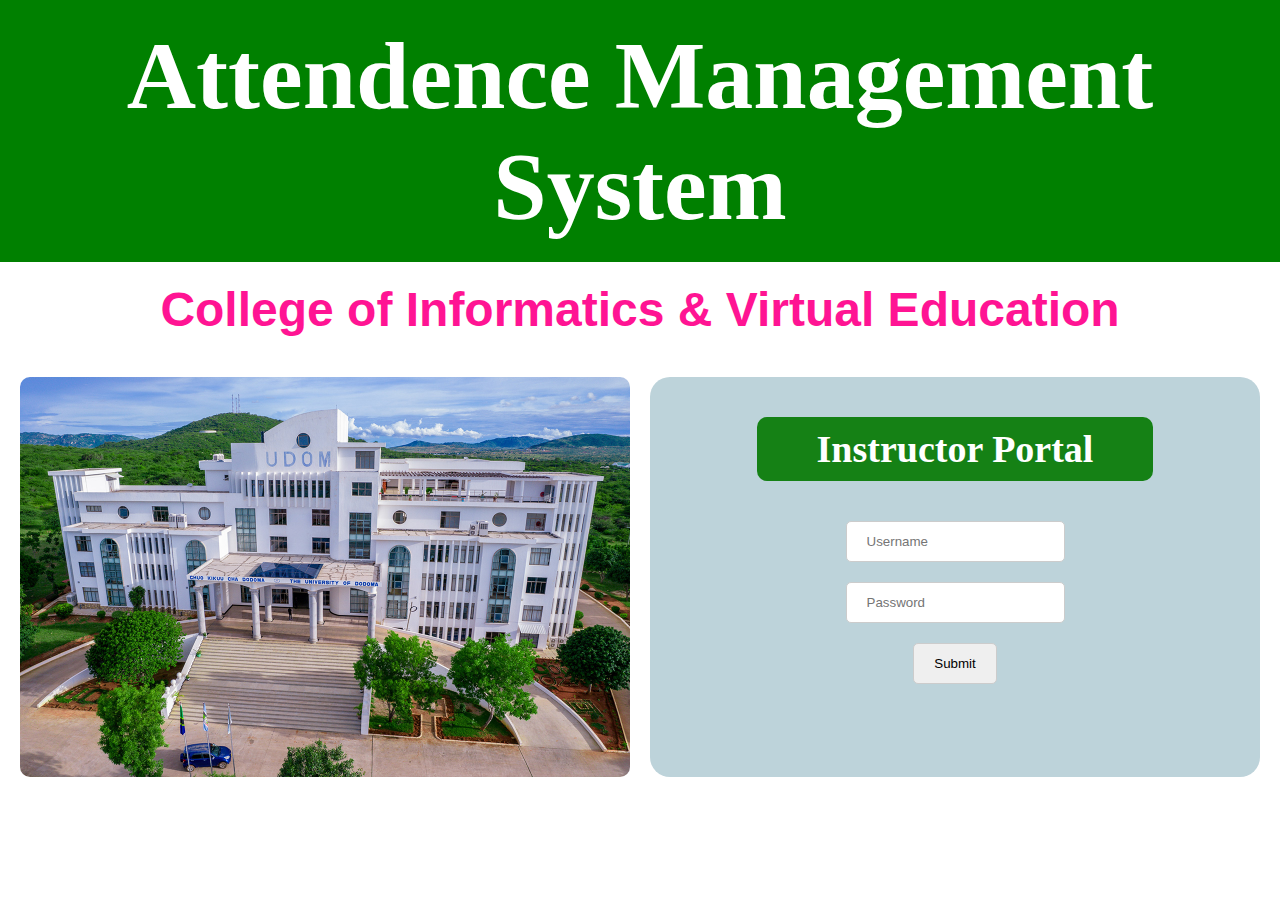
==== index.html @ 6104aa98 "created a new project" ====
<!DOCTYPE html>
<html lang="en">
    <head>
      <!-- Required meta tags -->
      <meta charset="utf-8">
      <meta name="viewport" content="width=device-width, initial-scale=1">

      <!-- Bootstrap CSS -->
      <link href="https://cdn.jsdelivr.net/npm/bootstrap@5.0.2/dist/css/bootstrap.min.css" rel="stylesheet" integrity="sha384-EVSTQN3/azprG1Anm3QDgpJLIm9Nao0Yz1ztcQTwFspd3yD65VohhpuuCOmLASjC" crossorigin="anonymous">
      <link rel="stylesheet" href="style.css">
      <title>Student Attendance Management System</title>
    </head>

    <body>
      <div class="heading">
          <h1>Attendence Management System</h1>
      </div>

      <h1 id="school">College of Informatics & Virtual Education</h1>
      
      <div class="login" >

          <div class="image">
              <img src="./images/udom.jpeg" alt="college-image">
          </div>

          <div class="right">
              <h2 class="login_head">Instructor Portal</h2>
              <form action="" id="form">
                  <input type="text" id="name" placeholder="Username">
                  <input type="password" id="password" placeholder="Password">
                  <input type="submit" class="btn btn-warning" id="submit" value="Submit">
              </form>
          </div>
      </div>

      <!-- <footer>
        <div class="recognition">
            <p>
                Developed by Group 05 - Software Engineering
            </p>
        </div>
      </footer> -->

      <!-- <script src="https://cdn.jsdelivr.net/npm/bootstrap@5.0.2/dist/js/bootstrap.bundle.min.js" integrity="sha384-MrcW6ZMFYlzcLA8Nl+NtUVF0sA7MsXsP1UyJoMp4YLEuNSfAP+JcXn/tWtIaxVXM" crossorigin="anonymous"></script> -->
      <script src="./index.js"></script>
    </body>
</html>
---- style.css ----
*{
    margin: 0;
    padding: 0;
    box-sizing: border-box;
}

.heading {
    width: 100%;
    /* height: 100px; */
    background-color: green;
    font-size: 48px;
    color: white;
    text-align: center;
    padding: 20px;
}

#school {
    font-size: 48px;
    color: deeppink;
    text-align: center;
    padding: 20px;
    font-family: sans-serif;
    font-weight: 700;
}


/* -------------- login form -------------- */

.login {
    display: grid;
    grid-template-columns: 1fr 1fr;
    grid-template-rows: 400px;
    grid-gap: 20px;
    margin: 20px;

}

.image {
    width: 100%;
    height: 100%;
    background-size: cover;
    background-position: center;
    background-repeat: no-repeat;
}

.image img {
    width: 100%;
    height: 100%;
    object-fit: cover;
    border-radius: 10px;
}

.right {
    background-color: rgb(189, 211, 218);
    border-radius: 20px;
}

.login_head{
    width: 65%;
    margin: auto;
    margin-top: 40px;
    font-size: 38px;
    background-color: rgb(21, 129, 21);
    color: white;
    text-align: center;
    padding: 10px;
    border-radius: 10px;
}

#form {
    display: flex;
    flex-direction: column;
    justify-content: center;
    align-items: center;
    margin-top: 30px;    
}

#form input {      
    padding: 12px 20px;
    margin: 10px 0;
    display: inline-block;
    border: 1px solid #ccc;
    box-sizing: border-box;
    border-radius: 5px;
}

#submit:hover {
    background-color: teal;
    color: black;
    border-radius: 5px;
}

  /* -------------- student form -------------- */

.studentData {
    width: 100%;
    background-color: green;
    padding: 15px;
}

#form1 {
    margin: auto;
    width: 80%;
    display: flex;
    justify-content: center;
    flex-flow: row wrap;
}

#form1 input {
    padding: 10px ;
    margin-right: 15px;
    display: inline-block;
    border: 1px solid #ccc;
    box-sizing: border-box;
    border-radius: 5px;
}

#form1 input:focus {
    outline: none;
}


table, td, th {
    border: 1px solid #ddd;
    text-align: left;
}

table {
    border-collapse: collapse;
    width: 100%;
    margin: auto;
    margin-top: 50px;
}

th, td {
    padding: 15px;
    text-align: center;
}

tr > th {
    background-color: teal;
    color: white;
}

.td6 {
    display: flex;
    align-items: center;
    justify-content: center;
}

.td6 > button {
    margin-right: 10px;
    color: white;
    border-radius: 5px;
    padding: 5px 10px;
    border: none;
    cursor: pointer;
} 

.td6 > button:nth-child(1) {
    background-color: green;
}

.td6 > button:nth-child(2) {
    background-color: red;
}

#absent {
    background-color: red;
}
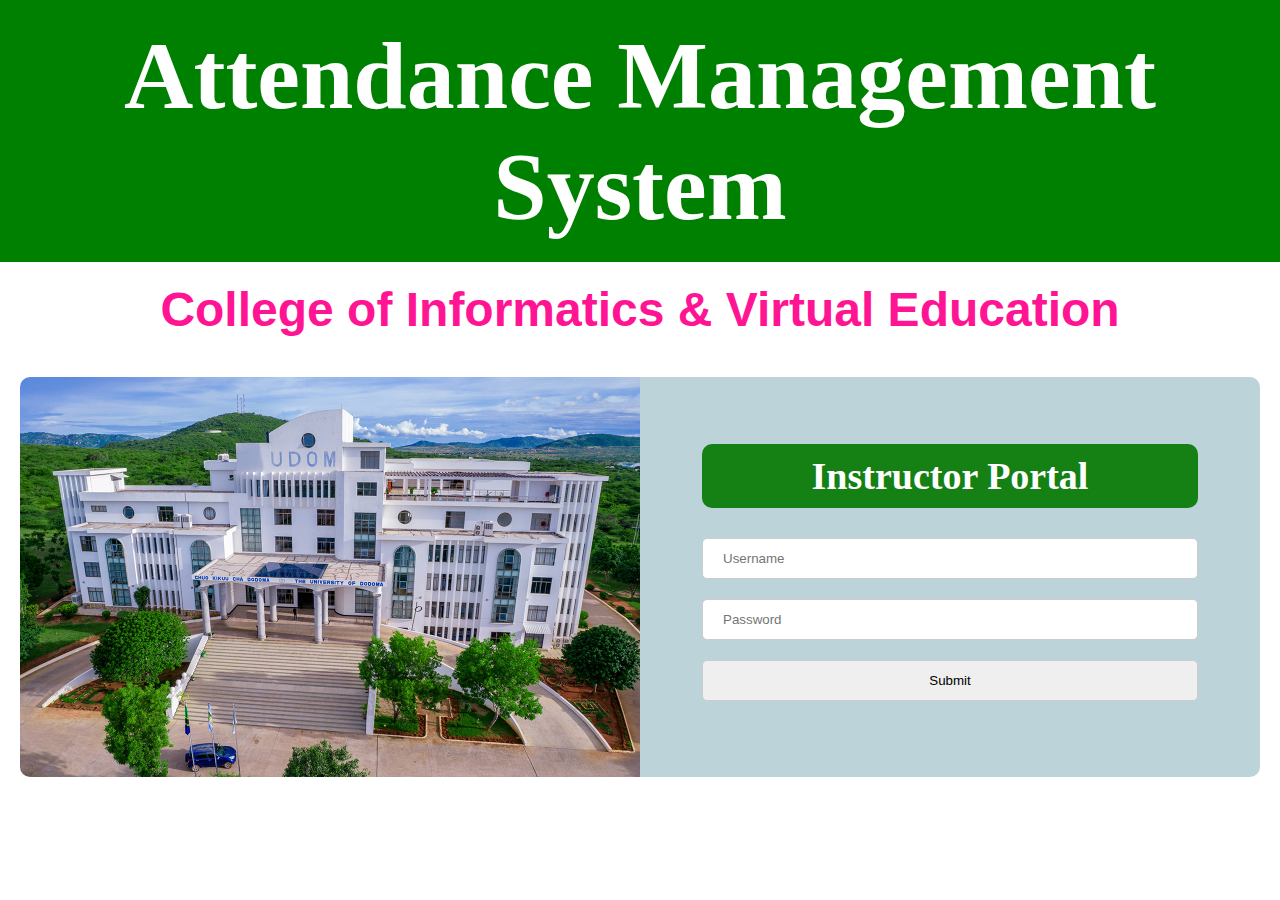
==== commit 898911f8: "updated version-1" ====
--- a/index.html
+++ b/index.html
@@ -1,48 +1,45 @@
 <!DOCTYPE html>
 <html lang="en">
-    <head>
-      <!-- Required meta tags -->
-      <meta charset="utf-8">
-      <meta name="viewport" content="width=device-width, initial-scale=1">
+<head>
+    <!-- Required meta tags -->
+    <meta charset="utf-8">
+    <meta name="viewport" content="width=device-width, initial-scale=1">
 
-      <!-- Bootstrap CSS -->
-      <link href="https://cdn.jsdelivr.net/npm/bootstrap@5.0.2/dist/css/bootstrap.min.css" rel="stylesheet" integrity="sha384-EVSTQN3/azprG1Anm3QDgpJLIm9Nao0Yz1ztcQTwFspd3yD65VohhpuuCOmLASjC" crossorigin="anonymous">
-      <link rel="stylesheet" href="style.css">
-      <title>Student Attendance Management System</title>
-    </head>
+    <!-- Bootstrap CSS -->
+    <link href="https://cdn.jsdelivr.net/npm/bootstrap@5.0.2/dist/css/bootstrap.min.css" rel="stylesheet" integrity="sha384-EVSTQN3/azprG1Anm3QDgpJLIm9Nao0Yz1ztcQTwFspd3yD65VohhpuuCOmLASjC" crossorigin="anonymous">
+    <link rel="stylesheet" href="style.css">
+    <title>Student Attendance Management System</title>
+</head>
 
-    <body>
-      <div class="heading">
-          <h1>Attendence Management System</h1>
-      </div>
+<body>
+    <div class="heading">
+        <h1>Attendance Management System</h1>
+    </div>
 
-      <h1 id="school">College of Informatics & Virtual Education</h1>
-      
-      <div class="login" >
+    <h1 id="school">College of Informatics & Virtual Education</h1>
+    
+    <div class="login">
+        <div class="image"></div>
 
-          <div class="image">
-              <img src="./images/udom.jpeg" alt="college-image">
-          </div>
+        <div class="right">
+            <h2 class="login_head">Instructor Portal</h2>
+            <form action="" id="form">
+                <input type="text" id="name" placeholder="Username">
+                <input type="password" id="password" placeholder="Password">
+                <input type="submit" class="btn btn-warning" id="submit" value="Submit">
+            </form>
+        </div>
+    </div>
 
-          <div class="right">
-              <h2 class="login_head">Instructor Portal</h2>
-              <form action="" id="form">
-                  <input type="text" id="name" placeholder="Username">
-                  <input type="password" id="password" placeholder="Password">
-                  <input type="submit" class="btn btn-warning" id="submit" value="Submit">
-              </form>
-          </div>
-      </div>
-
-      <!-- <footer>
+    <!-- <footer>
         <div class="recognition">
             <p>
                 Developed by Group 05 - Software Engineering
             </p>
         </div>
-      </footer> -->
+    </footer> -->
 
-      <!-- <script src="https://cdn.jsdelivr.net/npm/bootstrap@5.0.2/dist/js/bootstrap.bundle.min.js" integrity="sha384-MrcW6ZMFYlzcLA8Nl+NtUVF0sA7MsXsP1UyJoMp4YLEuNSfAP+JcXn/tWtIaxVXM" crossorigin="anonymous"></script> -->
-      <script src="./index.js"></script>
-    </body>
-</html>+    <!-- <script src="https://cdn.jsdelivr.net/npm/bootstrap@5.0.2/dist/js/bootstrap.bundle.min.js" integrity="sha384-MrcW6ZMFYlzcLA8Nl+NtUVF0sA7MsXsP1UyJoMp4YLEuNSfAP+JcXn/tWtIaxVXM" crossorigin="anonymous"></script> -->
+    <script src="./index.js"></script>
+</body>
+</html>
--- a/style.css
+++ b/style.css
@@ -1,4 +1,4 @@
-*{
+* {
     margin: 0;
     padding: 0;
     box-sizing: border-box;
@@ -6,7 +6,6 @@
 
 .heading {
     width: 100%;
-    /* height: 100px; */
     background-color: green;
     font-size: 48px;
     color: white;
@@ -23,48 +22,40 @@
     font-weight: 700;
 }
 
-
 /* -------------- login form -------------- */
-
 .login {
-    display: grid;
-    grid-template-columns: 1fr 1fr;
-    grid-template-rows: 400px;
-    grid-gap: 20px;
+    display: flex;
+    height: 400px;
     margin: 20px;
-
 }
 
 .image {
-    width: 100%;
-    height: 100%;
+    width: 50%;
+    background-image: url('./images/udom.jpeg');
     background-size: cover;
     background-position: center;
-    background-repeat: no-repeat;
-}
-
-.image img {
-    width: 100%;
-    height: 100%;
-    object-fit: cover;
-    border-radius: 10px;
+    border-radius: 10px 0 0 10px;
 }
 
 .right {
+    width: 50%;
     background-color: rgb(189, 211, 218);
-    border-radius: 20px;
+    border-radius: 0 10px 10px 0;
+    display: flex;
+    flex-direction: column;
+    justify-content: center;
+    align-items: center;
 }
 
-.login_head{
-    width: 65%;
-    margin: auto;
-    margin-top: 40px;
+.login_head {
     font-size: 38px;
     background-color: rgb(21, 129, 21);
     color: white;
     text-align: center;
     padding: 10px;
     border-radius: 10px;
+    width: 80%;
+    margin-bottom: 20px;
 }
 
 #form {
@@ -72,10 +63,11 @@
     flex-direction: column;
     justify-content: center;
     align-items: center;
-    margin-top: 30px;    
+    width: 80%;
 }
 
-#form input {      
+#form input {
+    width: 100%;
     padding: 12px 20px;
     margin: 10px 0;
     display: inline-block;
@@ -90,8 +82,7 @@
     border-radius: 5px;
 }
 
-  /* -------------- student form -------------- */
-
+/* -------------- student form -------------- */
 .studentData {
     width: 100%;
     background-color: green;
@@ -107,7 +98,7 @@
 }
 
 #form1 input {
-    padding: 10px ;
+    padding: 10px;
     margin-right: 15px;
     display: inline-block;
     border: 1px solid #ccc;
@@ -118,7 +109,6 @@
 #form1 input:focus {
     outline: none;
 }
-
 
 table, td, th {
     border: 1px solid #ddd;
@@ -168,4 +158,3 @@
 #absent {
     background-color: red;
 }
-
